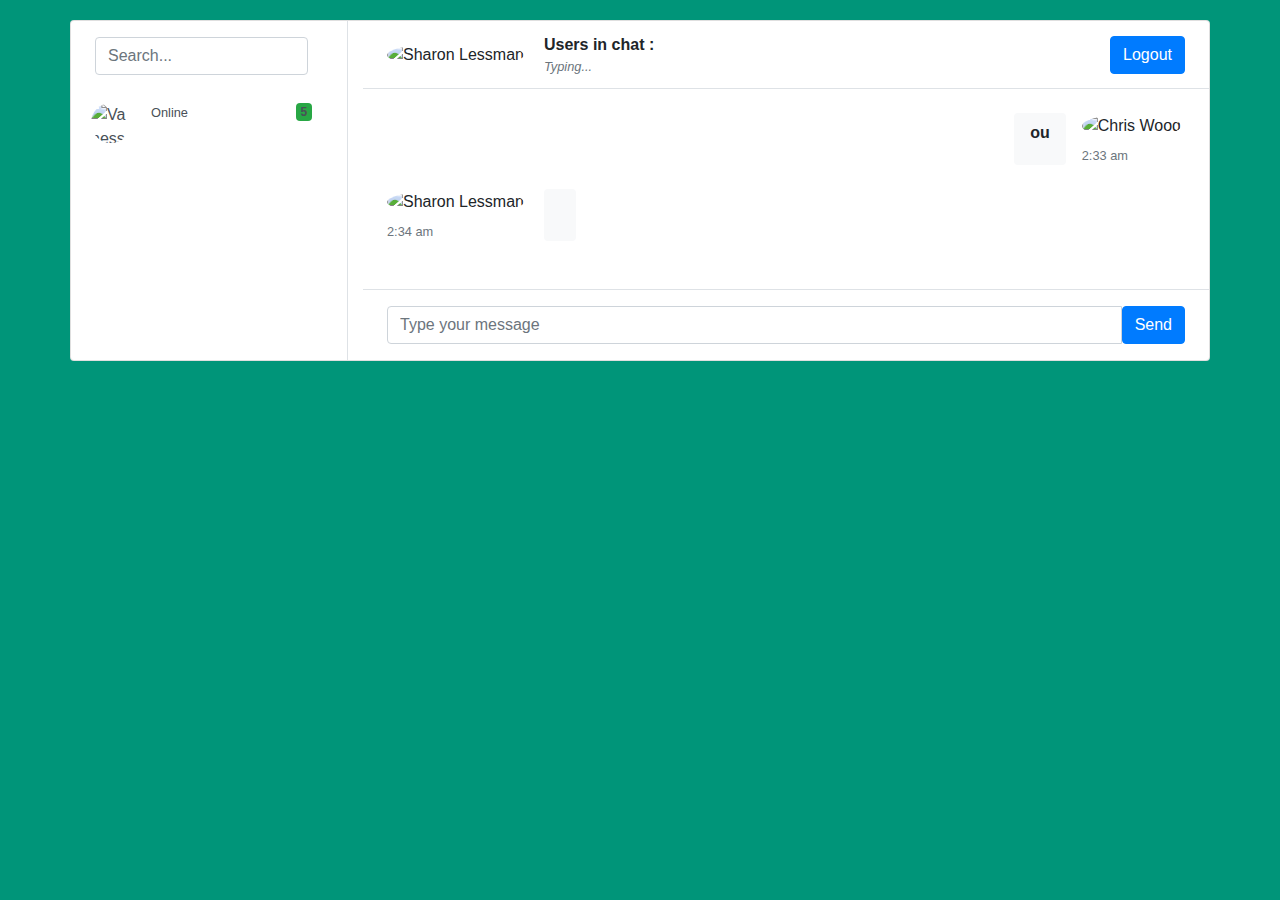
==== src/main/resources/templates/chat.html @ 9cc6f58c "x" ====
<!DOCTYPE html>
<html lang="en" xmlns="http://www.w3.org/1999/xhtml" xmlns:th="https://www.thymeleaf.org"
      xmlns:sec="https://www.thymeleaf.org/thymeleaf-extras-springsecurity6">
<head>
    <meta charset="utf-8">
    <script src="https://code.jquery.com/jquery-1.10.2.min.js"></script>
    <link href="https://cdn.jsdelivr.net/npm/bootstrap@4.5.0/dist/css/bootstrap.min.css" rel="stylesheet">
    <script src="https://cdn.jsdelivr.net/npm/bootstrap@4.5.0/dist/js/bootstrap.bundle.min.js"></script>
    <title>SpringChat</title>
    <meta name="viewport" content="width=device-width, initial-scale=1">
    <link rel="stylesheet" th:href="@{/assets/css/styleChat.css}">
</head>
<body>
<main class="content">
    <div class="container p-0">
        <div class="card">
            <div class="row g-0">
                <div class="col-12 col-lg-5 col-xl-3 border-right">
                    <div class="px-4 d-none d-md-block">
                        <div class="d-flex align-items-center">
                            <div class="flex-grow-1">
                                <input type="text" class="form-control my-3" placeholder="Search...">
                            </div>
                        </div>
                    </div>
                    <!--                    CHATS-->
                    <tr th:each="chat : ${chats}">
                        <a th:href="@{/message(chatId = ${chat.id})}"
                           class="list-group-item list-group-item-action border-0">
                            <div class="badge bg-success float-right">5</div>
                            <div class="d-flex align-items-start">
                                <img src="https://bootdey.com/img/Content/avatar/avatar5.png"
                                     class="rounded-circle mr-1" alt="Vanessa Tucker" width="40" height="40">
                                <div class="flex-grow-1 ml-3" th:text="${chat.name}">
                                    <span th:text="${chat.creator.nickName}"></span>
                                    <div class="small"><span class="fas fa-circle chat-online"></span> Online</div>
                                </div>
                            </div>
                        </a>
                    </tr>

                    <hr class="d-block d-lg-none mt-1 mb-0">
                </div>
                <div class="col-12 col-lg-7 col-xl-9">
                    <div class="py-2 px-4 border-bottom d-none d-lg-block">
                        <div class="d-flex align-items-center py-1">
                            <div class="position-relative">
                                <img src="https://bootdey.com/img/Content/avatar/avatar3.png"
                                     class="rounded-circle mr-1" alt="Sharon Lessman" width="40" height="40">
                            </div>
                            <div class="flex-grow-1 pl-3">
                                <strong>Users in chat :</strong>
                                <td th:each="resipient : ${recipients}">
                                    <strong th:text="${resipient.nickName}"></strong>
                                </td>
                                <div class="text-muted small"><em>Typing...</em></div>
                            </div>
                            <div>
                                <form action="/logout" method="post">
                                    <button type="submit" class="btn btn-primary">Logout</button>
                                </form>
                            </div>
                        </div>
                    </div>

                    <!--                    MESSAGES-->

                    <div class="position-relative" th:if="${messages != null}">
                        <tr th:each="message : ${messages}">
                            <div class="chat-messages p-4">
                                <div class="chat-message-right pb-4"
                                     th:if="${message.creator.id == user.orElseThrow().id}">
                                    <div>
                                        <img src="https://bootdey.com/img/Content/avatar/avatar1.png"
                                             class="rounded-circle mr-1" alt="Chris Wood" width="40" height="40">
                                        <div class="text-muted small text-nowrap mt-2">2:33 am</div>
                                    </div>
                                    <div class="flex-shrink-1 bg-light rounded py-2 px-3 mr-3">
                                        <div class="font-weight-bold mb-1" th:text="${user.orElseThrow().nickName}">ou
                                        </div>
                                    </div>
                                </div>
                                <div class="chat-message-left pb-4"
                                     th:unless="${message.creator.id != user.orElseThrow().id}">
                                    <div>
                                        <img src="https://bootdey.com/img/Content/avatar/avatar3.png"
                                             class="rounded-circle mr-1" alt="Sharon Lessman" width="40" height="40">
                                        <div class="text-muted small text-nowrap mt-2">2:34 am</div>
                                    </div>
                                    <div class="flex-shrink-1 bg-light rounded py-2 px-3 ml-3">
                                        <td th:each="recipient :${recipients}">
                                            <div class="font-weight-bold mb-1" th:text="${recipient.nickName}"></div>
                                        </td>
                                        <span th:text="${message.text}"></span>
                                    </div>
                                </div>
                            </div>
                        </tr>
                    </div>

                    <!--                    MESSAGES-->

                    <div class="flex-grow-0 py-3 px-4 border-top">
                        <div class="input-group">
                            <input type="text" class="form-control" placeholder="Type your message">
                            <button class="btn btn-primary">Send</button>
                        </div>
                    </div>
                </div>
            </div>
        </div>
    </div>
</main>
<style>
    body {
        margin-top: 20px;
        background: #009579;
    }

    .chat-online {
        color: #34ce57
    }

    .chat-offline {
        color: #e4606d
    }

    .chat-messages {
        display: flex;
        flex-direction: column;
        max-height: 800px;
        overflow-y: scroll
    }

    .chat-message-left,
    .chat-message-right {
        display: flex;
        flex-shrink: 0
    }

    .chat-message-left {
        margin-right: auto
    }

    .chat-message-right {
        flex-direction: row-reverse;
        margin-left: auto
    }

    .py-3 {
        padding-top: 1rem !important;
        padding-bottom: 1rem !important;
    }

    .px-4 {
        padding-right: 1.5rem !important;
        padding-left: 1.5rem !important;
    }

    .flex-grow-0 {
        flex-grow: 0 !important;
    }

    .border-top {
        border-top: 1px solid #dee2e6 !important;
    }
</style>
<script type="text/javascript">

</script>
</body>
</html>
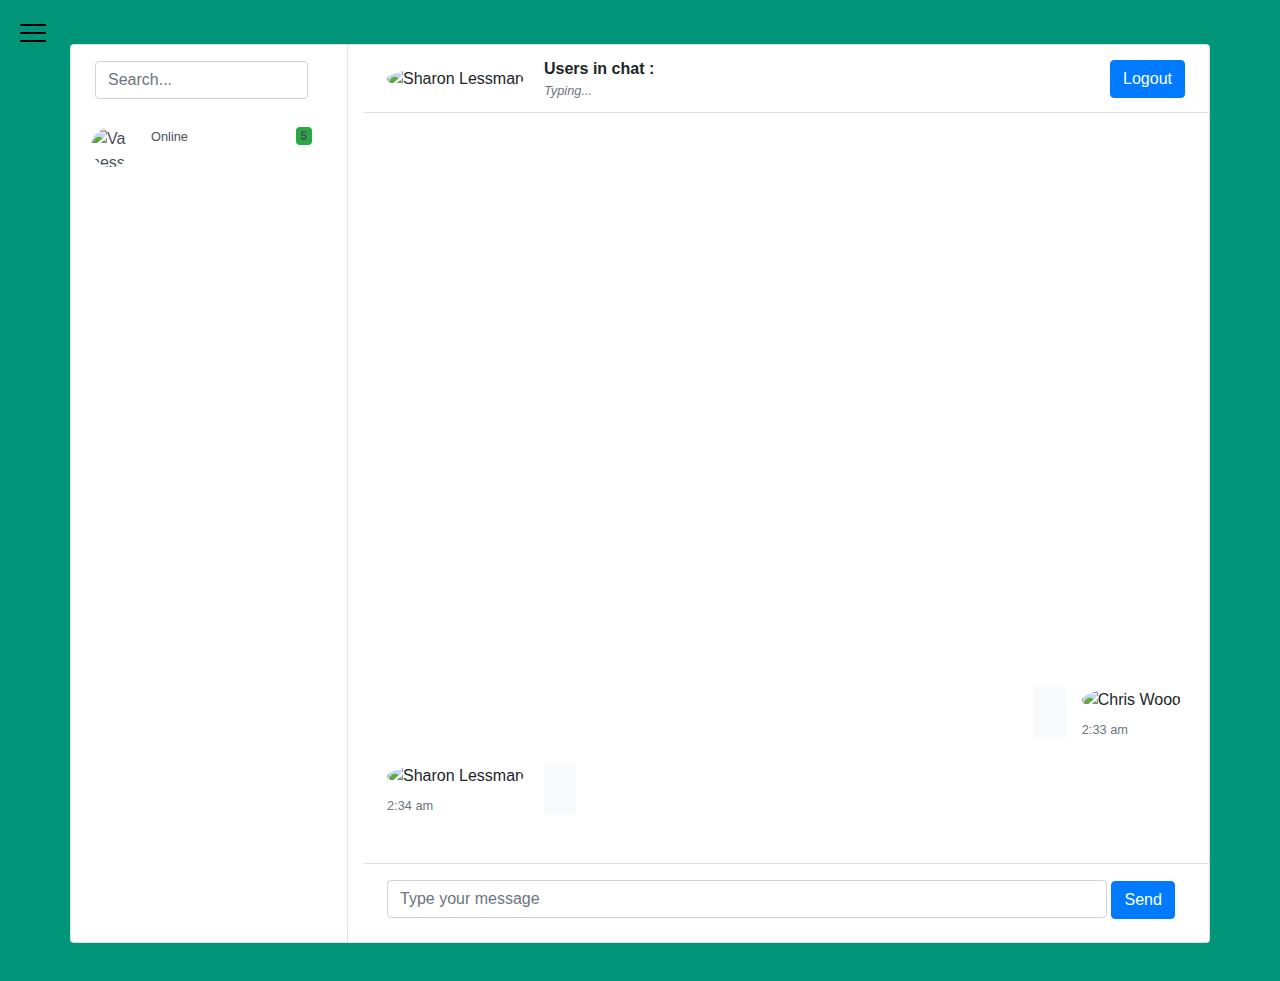
==== commit bc1da59e: "x" ====
--- a/src/main/resources/templates/chat.html
+++ b/src/main/resources/templates/chat.html
@@ -8,10 +8,21 @@
     <script src="https://cdn.jsdelivr.net/npm/bootstrap@4.5.0/dist/js/bootstrap.bundle.min.js"></script>
     <title>SpringChat</title>
     <meta name="viewport" content="width=device-width, initial-scale=1">
-    <link rel="stylesheet" th:href="@{/assets/css/styleChat.css}">
+    <link rel="stylesheet" href="/./assets/css/styleChat.css">
 </head>
 <body>
 <main class="content">
+    <div class="hamburger-menu">
+        <input id="menu__toggle" type="checkbox"/>
+        <label class="menu__btn" for="menu__toggle">
+            <span></span>
+        </label>
+        <ul class="menu__box">
+            <li><a class="menu__item" href="#drop-window">Create new chat</a></li>
+            <li><a class="menu__item" href="#AddNewUser">Add User To Chat</a></li>
+        </ul>
+    </div>
+
     <div class="container p-0">
         <div class="card">
             <div class="row g-0">
@@ -23,7 +34,9 @@
                             </div>
                         </div>
                     </div>
+
                     <!--                    CHATS-->
+
                     <tr th:each="chat : ${chats}">
                         <a th:href="@{/message(chatId = ${chat.id})}"
                            class="list-group-item list-group-item-action border-0">
@@ -39,6 +52,8 @@
                         </a>
                     </tr>
 
+                    <!--                    CHATS-->
+
                     <hr class="d-block d-lg-none mt-1 mb-0">
                 </div>
                 <div class="col-12 col-lg-7 col-xl-9">
@@ -65,9 +80,74 @@
 
                     <!--                    MESSAGES-->
 
-                    <div class="position-relative" th:if="${messages != null}">
-                        <tr th:each="message : ${messages}">
-                            <div class="chat-messages p-4">
+                    <div class="position-relative message-content">
+                        <div class="chat-messages p-4 messages-place">
+                            <!-- Drop Window Creation Of Chat P2P-->
+                            <div id="chatFromSearch">
+                                <div id="windowFromSearch">
+                                    <form th:action="@{/chat(chat = ${param.chatId})}" class="pop-up-window"
+                                          method="post">
+                                        <label for="chatName">
+                                            Chat name: <input id="createChatFromSearch" type="text"
+                                                              name="createChatFromSearch">
+                                        </label>
+                                        <input type="hidden" name="userIdCreateSearch"
+                                               th:value="${param.chat}">
+                                        <br>
+                                        <button type="submit" class="btn btn-primary">Create new chat</button>
+                                        <a href="#" class="btn btn-primary">Close</a>
+                                    </form>
+                                </div>
+                            </div>
+
+                            <!-- Drop Window Creation Of Chat P2P-->
+
+                            <div id="AddNewUser">
+                                <div id="Adduser">
+                                    <form th:action="@{/chat}" class="pop-up-window"
+                                          method="post">
+                                        <label for="chatName">
+                                            User name: <input id="UserName" type="text" name="UserName">
+                                        </label>
+                                        <input type="hidden" name="chatIdForAddUser" th:value="${param.chatId}" >
+                                        <button type="submit" class="btn btn-primary">Add User</button>
+                                        <a href="#" class="btn btn-primary">Close</a>
+                                    </form>
+                                </div>
+                            </div>
+
+<!--                             Drop window            -->
+
+                            <div id="drop-window">
+                                <div id="window">
+                                    <form th:action="@{/chat}" class="pop-up-window"
+                                          method="post">
+                                        <label for="chatName">
+                                            Chat name: <input id="chatName" type="text" name="chatName">
+                                        </label>
+                                        <br>
+                                        <label for="recipientName">
+                                            Recipient: <input id="recipientName" type="text" name="recipientName">
+                                        </label>
+                                        <br>
+                                        <label for="type">Choose chat type:
+                                            <select name="type" id="type">
+                                                <option value="p2p">P2P</option>
+                                                <option value="group">Group</option>
+                                            </select>
+                                        </label>
+                                        <button type="submit" class="btn btn-primary">Create new chat</button>
+                                    </form>
+                                    <br>
+                                    <a href="#" class="btn btn-primary">Close</a>
+                                </div>
+                            </div>
+
+<!--                            Drop Window Creation Of Chat P2P-->
+
+<!--                            MESSAGES                        -->
+
+                            <div th:each="message : ${messages}">
                                 <div class="chat-message-right pb-4"
                                      th:if="${message.creator.id == user.orElseThrow().id}">
                                     <div>
@@ -76,34 +156,38 @@
                                         <div class="text-muted small text-nowrap mt-2">2:33 am</div>
                                     </div>
                                     <div class="flex-shrink-1 bg-light rounded py-2 px-3 mr-3">
-                                        <div class="font-weight-bold mb-1" th:text="${user.orElseThrow().nickName}">ou
-                                        </div>
+                                        <div class="font-weight-bold mb-1"
+                                             th:text="${user.orElseThrow().nickName}"></div>
+                                        <span th:text="${message.text}"></span>
                                     </div>
                                 </div>
                                 <div class="chat-message-left pb-4"
-                                     th:unless="${message.creator.id != user.orElseThrow().id}">
+                                     th:if="${message.creator.id != user.orElseThrow().id}">
                                     <div>
                                         <img src="https://bootdey.com/img/Content/avatar/avatar3.png"
                                              class="rounded-circle mr-1" alt="Sharon Lessman" width="40" height="40">
                                         <div class="text-muted small text-nowrap mt-2">2:34 am</div>
                                     </div>
                                     <div class="flex-shrink-1 bg-light rounded py-2 px-3 ml-3">
-                                        <td th:each="recipient :${recipients}">
-                                            <div class="font-weight-bold mb-1" th:text="${recipient.nickName}"></div>
-                                        </td>
+                                        <div class="font-weight-bold mb-1" th:text="${message.creator.nickName}"></div>
                                         <span th:text="${message.text}"></span>
                                     </div>
                                 </div>
                             </div>
-                        </tr>
+                        </div>
                     </div>
 
                     <!--                    MESSAGES-->
 
                     <div class="flex-grow-0 py-3 px-4 border-top">
                         <div class="input-group">
-                            <input type="text" class="form-control" placeholder="Type your message">
-                            <button class="btn btn-primary">Send</button>
+                            <form th:action="@{/message(chatId = ${param.chatId})}" method="post">
+                                <label class="input-label">
+                                    <input name="textMessage" type="text" class="form-control"
+                                           placeholder="Type your message">
+                                </label>
+                                <button class="btn btn-primary">Send</button>
+                            </form>
                         </div>
                     </div>
                 </div>
@@ -112,15 +196,23 @@
     </div>
 </main>
 <style>
-    body {
-        margin-top: 20px;
+    body{
+        margin-top:20px;
         background: #009579;
+    }
+    main {
+        height: 961px;
+        background: #009579;
+        overflow: hidden;
     }
 
     .chat-online {
         color: #34ce57
     }
-
+    .messages-place {
+        min-height: 750px;
+        max-height: 750px;
+    }
     .chat-offline {
         color: #e4606d
     }
@@ -128,8 +220,12 @@
     .chat-messages {
         display: flex;
         flex-direction: column;
-        max-height: 800px;
-        overflow-y: scroll
+        overflow-y: scroll;
+        justify-content: flex-end;
+        position: relative;
+    }
+    .input-label {
+        width: 720px;
     }
 
     .chat-message-left,
@@ -146,23 +242,254 @@
         flex-direction: row-reverse;
         margin-left: auto
     }
-
     .py-3 {
-        padding-top: 1rem !important;
-        padding-bottom: 1rem !important;
-    }
-
+        padding-top: 1rem!important;
+        padding-bottom: 1rem!important;
+    }
     .px-4 {
-        padding-right: 1.5rem !important;
-        padding-left: 1.5rem !important;
-    }
-
+        padding-right: 1.5rem!important;
+        padding-left: 1.5rem!important;
+    }
     .flex-grow-0 {
-        flex-grow: 0 !important;
-    }
-
+        flex-grow: 0!important;
+    }
     .border-top {
-        border-top: 1px solid #dee2e6 !important;
+        border-top: 1px solid #dee2e6!important;
+    }
+
+    #menu__toggle {
+        opacity: 0;
+    }
+
+    .mb-3 {
+        color: white;
+    }
+
+    .menu__btn {
+        display: flex;
+        align-items: center;
+        position: fixed;
+        top: 20px;
+        left: 20px;
+        width: 26px;
+        height: 26px;
+        cursor: pointer;
+        z-index: 1;
+    }
+
+    .menu__btn > span,
+    .menu__btn > span::before,
+    .menu__btn > span::after {
+        display: block;
+        position: absolute;
+        width: 100%;
+        height: 2px;
+        background-color: black;
+    }
+
+    .menu__btn > span::before {
+        content: '';
+        top: -8px;
+    }
+
+    .menu__btn > span::after {
+        content: '';
+        top: 8px;
+    }
+
+    .menu__box {
+        display: block;
+        position: fixed;
+        visibility: hidden;
+        top: 0;
+        left: -100%;
+        width: 300px;
+        height: 100%;
+        margin: 0;
+        padding: 80px 0;
+        list-style: none;
+        text-align: center;
+        background-color: #34ce57;
+        box-shadow: 1px 0px 6px rgba(0, 0, 0, .2);
+    }
+
+    .menu__item {
+        display: block;
+        padding: 12px 24px;
+        color: white;
+        font-family: 'Roboto', sans-serif;
+        font-size: 20px;
+        font-weight: 600;
+        text-decoration: none;
+    }
+
+    .menu__item:hover {
+        background-color: #CFD8DC;
+    }
+
+    #menu__toggle:checked ~ .menu__btn > span {
+        transform: rotate(45deg);
+    }
+
+    #menu__toggle:checked ~ .menu__btn > span::before {
+        top: 0;
+        transform: rotate(0);
+    }
+
+    #menu__toggle:checked ~ .menu__btn > span::after {
+        top: 0;
+        transform: rotate(90deg);
+    }
+
+    #menu__toggle:checked ~ .menu__box {
+        visibility: visible;
+        left: 0;
+    }
+
+    #drop-window {
+        background: rgba(102, 102, 102, 0.5);
+        width: 100%;
+        height: 100%;
+        position: absolute;
+        top: 0;
+        left: 0;
+        display: none;
+    }
+
+    #window {
+        width: 400px;
+        height: 230px;
+        text-align: center;
+        padding: 15px;
+        border: 3px solid #34ce57;
+        border-radius: 10px;
+        color: #34ce57;
+        position: absolute;
+        top: 0;
+        right: 0;
+        bottom: 0;
+        left: 0;
+        margin: auto;
+        background: #fff;
+    }
+
+    #drop-window:target {
+        display: block;
+    }
+
+    .close {
+        display: inline-block;
+        border: 1px solid #34ce57;
+        color: #34ce57;
+        padding: 0 12px;
+        margin: 10px;
+        text-decoration: none;
+        background: #f2f2f2;
+        font-size: 14pt;
+        cursor: pointer;
+    }
+
+    .close:hover {
+        background: #e6e6ff;
+    }
+
+    .pop-up-window {
+        width: 400px;
+        height: 230px;
+    }
+
+    .dropdown {
+        position: relative;
+        display: inline-block;
+    }
+
+    .dropdown-content {
+        display: none;
+        position: absolute;
+        background-color: #f1f1f1;
+        min-width: 213px;
+        box-shadow: 0px 8px 16px 0px rgba(0, 0, 0, 0.2);
+        z-index: 1;
+    }
+
+    .dropdown-content a {
+        color: black;
+        padding: 12px 16px;
+        text-decoration: none;
+        display: block;
+    }
+
+    .dropdown-content a:hover {
+        background-color: #ddd;
+    }
+
+    .dropdown:hover .dropdown-content {
+        display: block;
+    }
+
+    .dropdown:hover .dropbtn {
+        background-color: #3e8e41;
+    }
+
+    #chatFromSearch {
+        background: rgba(102, 102, 102, 0.5);
+        width: 100%;
+        height: 100%;
+        position: absolute;
+        top: 0;
+        left: 0;
+        display: none;
+    }
+
+    #windowFromSearch {
+        width: 400px;
+        height: 230px;
+        text-align: center;
+        padding: 15px;
+        border: 3px solid #34ce57;
+        border-radius: 10px;
+        color: #34ce57;
+        position: absolute;
+        top: 0;
+        right: 0;
+        bottom: 0;
+        left: 0;
+        margin: auto;
+        background: #fff;
+    }
+
+    #chatFromSearch:target {
+        display: block;
+    }
+    #AddNewUser {
+        background: rgba(102, 102, 102, 0.5);
+        width: 100%;
+        height: 100%;
+        position: absolute;
+        top: 0;
+        left: 0;
+        display: none;
+    }
+
+    #Adduser {
+        width: 400px;
+        height: 230px;
+        text-align: center;
+        padding: 15px;
+        border: 3px solid #34ce57;
+        border-radius: 10px;
+        color: #34ce57;
+        position: absolute;
+        top: 0;
+        right: 0;
+        bottom: 0;
+        left: 0;
+        margin: auto;
+        background: #fff;
+    }
+
+    #AddNewUser:target {
+        display: block;
     }
 </style>
 <script type="text/javascript">
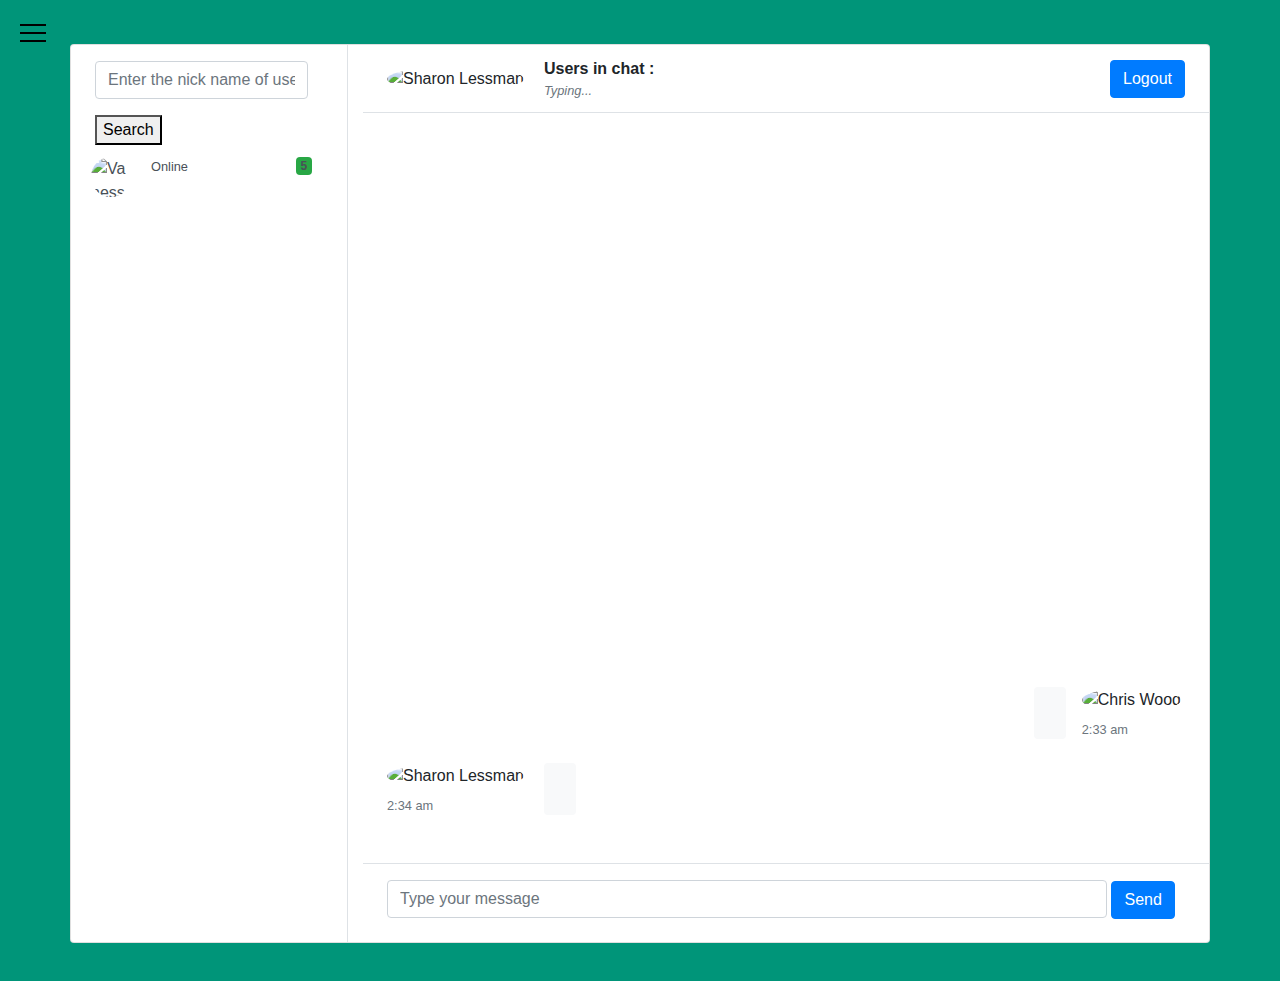
==== commit d836cb10: "x" ====
--- a/src/main/resources/templates/chat.html
+++ b/src/main/resources/templates/chat.html
@@ -30,7 +30,11 @@
                     <div class="px-4 d-none d-md-block">
                         <div class="d-flex align-items-center">
                             <div class="flex-grow-1">
-                                <input type="text" class="form-control my-3" placeholder="Search...">
+                                <form th:action="@{'/chat' + '#chatFromSearch'}" method="get">
+                                <input name="nickNameFromSearch" type="text" class="form-control my-3" placeholder="Enter the nick name of user">
+                                    <button type="submit">
+                                        Search</button>
+                                </form>
                             </div>
                         </div>
                     </div>
@@ -84,19 +88,25 @@
                         <div class="chat-messages p-4 messages-place">
                             <!-- Drop Window Creation Of Chat P2P-->
                             <div id="chatFromSearch">
-                                <div id="windowFromSearch">
-                                    <form th:action="@{/chat(chat = ${param.chatId})}" class="pop-up-window"
-                                          method="post">
+                                <div id="windowFromSearch" th:each="nickNameFromSearch : ${searchByNickName}">
+                                        <div class="d-flex align-items-start" >
+                                            <img src="https://bootdey.com/img/Content/avatar/avatar5.png"
+                                                 class="rounded-circle mr-1" alt="Vanessa Tucker" width="40" height="40">
+                                            <div class="flex-grow-1 ml-3">
+                                                <span th:text="${nickNameFromSearch.orElseThrow().nickName}"></span>
+                                            </div>
+                                        </div>
+                                        <form th:action="@{/chat/v3(userIdCreateSearch = ${nickNameFromSearch.orElseThrow().id})}" method="post">
                                         <label for="chatName">
                                             Chat name: <input id="createChatFromSearch" type="text"
-                                                              name="createChatFromSearch">
+                                                              name="chatName">
                                         </label>
                                         <input type="hidden" name="userIdCreateSearch"
-                                               th:value="${param.chat}">
+                                               th:value="${param.userIdCreateSearch}">
                                         <br>
                                         <button type="submit" class="btn btn-primary">Create new chat</button>
                                         <a href="#" class="btn btn-primary">Close</a>
-                                    </form>
+                                        </form>
                                 </div>
                             </div>
 
@@ -104,7 +114,7 @@
 
                             <div id="AddNewUser">
                                 <div id="Adduser">
-                                    <form th:action="@{/chat}" class="pop-up-window"
+                                    <form th:action="@{/chat/v2}" class="pop-up-window"
                                           method="post">
                                         <label for="chatName">
                                             User name: <input id="UserName" type="text" name="UserName">
@@ -120,7 +130,7 @@
 
                             <div id="drop-window">
                                 <div id="window">
-                                    <form th:action="@{/chat}" class="pop-up-window"
+                                    <form th:action="@{/chat/v1}" class="pop-up-window"
                                           method="post">
                                         <label for="chatName">
                                             Chat name: <input id="chatName" type="text" name="chatName">
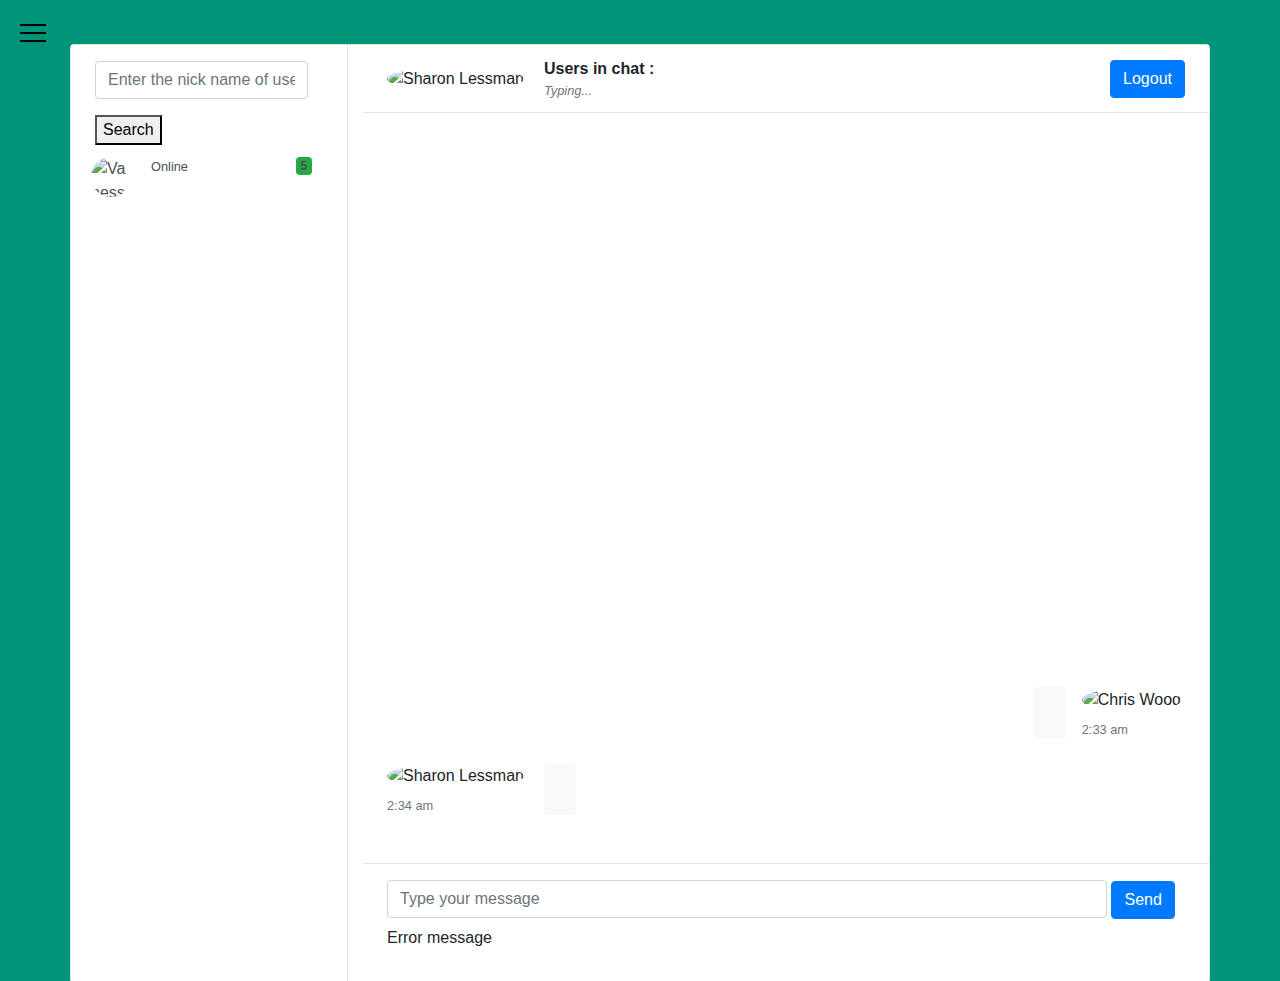
==== commit bdc5a3a2: "x" ====
--- a/src/main/resources/templates/chat.html
+++ b/src/main/resources/templates/chat.html
@@ -140,12 +140,6 @@
                                             Recipient: <input id="recipientName" type="text" name="recipientName">
                                         </label>
                                         <br>
-                                        <label for="type">Choose chat type:
-                                            <select name="type" id="type">
-                                                <option value="p2p">P2P</option>
-                                                <option value="group">Group</option>
-                                            </select>
-                                        </label>
                                         <button type="submit" class="btn btn-primary">Create new chat</button>
                                     </form>
                                     <br>
@@ -198,6 +192,9 @@
                                 </label>
                                 <button class="btn btn-primary">Send</button>
                             </form>
+                            <div th:if="${errors}">
+                                <p th:each="error :${errors}" th:text="${error.defaultMessage}">Error message</p>
+                            </div>
                         </div>
                     </div>
                 </div>
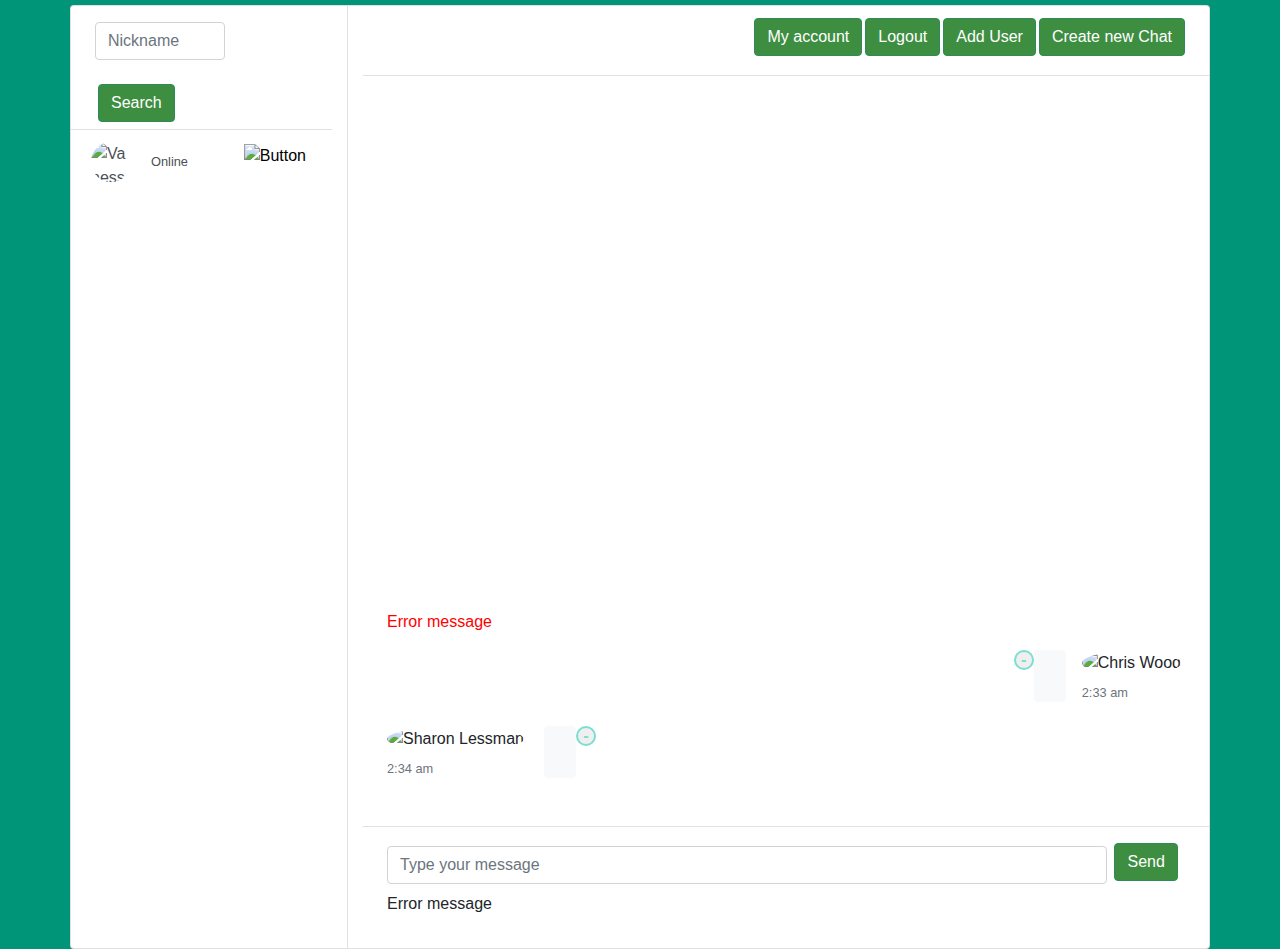
==== commit f4d447e3: "x" ====
--- a/src/main/resources/templates/chat.html
+++ b/src/main/resources/templates/chat.html
@@ -1,6 +1,5 @@
 <!DOCTYPE html>
-<html lang="en" xmlns="http://www.w3.org/1999/xhtml" xmlns:th="https://www.thymeleaf.org"
-      xmlns:sec="https://www.thymeleaf.org/thymeleaf-extras-springsecurity6">
+<html lang="en" xmlns="http://www.w3.org/1999/xhtml" xmlns:th="https://www.thymeleaf.org">
 <head>
     <meta charset="utf-8">
     <script src="https://code.jquery.com/jquery-1.10.2.min.js"></script>
@@ -12,101 +11,123 @@
 </head>
 <body>
 <main class="content">
-    <div class="hamburger-menu">
-        <input id="menu__toggle" type="checkbox"/>
-        <label class="menu__btn" for="menu__toggle">
-            <span></span>
-        </label>
-        <ul class="menu__box">
-            <li><a class="menu__item" href="#drop-window">Create new chat</a></li>
-            <li><a class="menu__item" href="#AddNewUser">Add User To Chat</a></li>
-        </ul>
-    </div>
-
-    <div class="container p-0">
+    <div class="container p-0" id="mainPag">
         <div class="card">
             <div class="row g-0">
                 <div class="col-12 col-lg-5 col-xl-3 border-right">
-                    <div class="px-4 d-none d-md-block">
+                    <div class="px-4 px-4 border-bottom d-none d-md-block">
                         <div class="d-flex align-items-center">
                             <div class="flex-grow-1">
-                                <form th:action="@{'/chat' + '#chatFromSearch'}" method="get">
-                                <input name="nickNameFromSearch" type="text" class="form-control my-3" placeholder="Enter the nick name of user">
-                                    <button type="submit">
-                                        Search</button>
+                                <form th:action="@{'/chat/v4' + '#chatFromSearch'}" method="post">
+                                    <label class="input-label2">
+                                        <input name="nickname" type="text" required="required"
+                                               class="form-control my-3" placeholder="Nickname">
+                                    </label>
+                                    <button class="btn btn-primary" type="submit">Search</button>
                                 </form>
                             </div>
                         </div>
                     </div>
 
                     <!--                    CHATS-->
-
-                    <tr th:each="chat : ${chats}">
-                        <a th:href="@{/message(chatId = ${chat.id})}"
-                           class="list-group-item list-group-item-action border-0">
-                            <div class="badge bg-success float-right">5</div>
-                            <div class="d-flex align-items-start">
-                                <img src="https://bootdey.com/img/Content/avatar/avatar5.png"
-                                     class="rounded-circle mr-1" alt="Vanessa Tucker" width="40" height="40">
-                                <div class="flex-grow-1 ml-3" th:text="${chat.name}">
-                                    <span th:text="${chat.creator.nickName}"></span>
-                                    <div class="small"><span class="fas fa-circle chat-online"></span> Online</div>
-                                </div>
-                            </div>
-                        </a>
-                    </tr>
+                    <div class="chat-messages2">
+                        <div th:each="chat : ${chats}" class="">
+                            <a th:href="@{/message(chatId = ${chat.id}) }"
+                               class="list-group-item list-group-item-action border-0">
+                                <div class="d-flex align-items-start">
+                                    <img src="https://encrypted-tbn0.gstatic.com/images?q=tbn:ANd9GcSByqDp5N_AYCT_DIFPTONelbRMNZC2jZerMsG4XRdAsCu9CAGmTlv1_AIpXkOa6iFaAiQ&usqp=CAU"
+                                         class="rounded-circle mr-1" alt="Vanessa Tucker" width="40" height="40">
+                                    <div class="flex-grow-1 ml-3" th:text="${chat.name}">
+                                        <span th:text="${chat.creator.getNickname()}"></span>
+                                        <div class="small"><span class="fas fa-circle chat-online"></span> Online</div>
+                                    </div>
+                                    <div>
+                                        <form th:action="@{/chat/v5(chatId = ${chat.id})}" method="post">
+                                            <button type="submit" class="btn-primary2"><img
+                                                    src="https://cdn-icons-png.flaticon.com/512/2782/2782988.png"
+                                                    width="20" height="20" alt="Button"></button>
+                                        </form>
+                                    </div>
+                                </div>
+                            </a>
+                        </div>
+                    </div>
 
                     <!--                    CHATS-->
+
+                <!--                        NAVIGATION-->
 
                     <hr class="d-block d-lg-none mt-1 mb-0">
                 </div>
                 <div class="col-12 col-lg-7 col-xl-9">
                     <div class="py-2 px-4 border-bottom d-none d-lg-block">
                         <div class="d-flex align-items-center py-1">
-                            <div class="position-relative">
-                                <img src="https://bootdey.com/img/Content/avatar/avatar3.png"
-                                     class="rounded-circle mr-1" alt="Sharon Lessman" width="40" height="40">
-                            </div>
                             <div class="flex-grow-1 pl-3">
-                                <strong>Users in chat :</strong>
-                                <td th:each="resipient : ${recipients}">
-                                    <strong th:text="${resipient.nickName}"></strong>
-                                </td>
-                                <div class="text-muted small"><em>Typing...</em></div>
+                                <div th:if="${user.orElseThrow().id !=  resipient.id}"
+                                     th:each="resipient : ${recipients}" class="flex-grow-1 pl-3">
+                                    <var th:text="${resipient.nickname}"></var>
+                                    <form th:action="@{/chat/v6 (recipientId = ${resipient.id}, chatId = ${param.chatId})}"
+                                          method="post" class="flex-grow-2 pl-3">
+                                        <button type="submit" class="btn-primary2"><img
+                                                src="https://cdn-icons-png.flaticon.com/512/594/594598.png" height="10"
+                                                width="10"></button>
+                                    </form>
+                                </div>
+                            </div>
+                            <div>
+                                <a th:href="@{/user}">
+                                    <button class="btn btn-primary" type="submit">My account</button>
+                                </a>
                             </div>
                             <div>
                                 <form action="/logout" method="post">
                                     <button type="submit" class="btn btn-primary">Logout</button>
                                 </form>
                             </div>
+                            <div th:if="${messages} != null">
+                                <a href="#AddNewUser">
+                                    <button class="btn btn-primary" type="submit">Add User</button>
+                                </a>
+                            </div>
+                            <div>
+                                <a href="#drop-window">
+                                    <button class="btn btn-primary" type="submit">Create new Chat</button>
+                                </a>
+                            </div>
                         </div>
                     </div>
 
+                    <!--                        NAVIGATION-->
+
                     <!--                    MESSAGES-->
 
                     <div class="position-relative message-content">
                         <div class="chat-messages p-4 messages-place">
+                            <div th:if="${errorsParam}">
+                                <p style="color: red" th:each="error :${errorsParam}" th:text="${error}"> Error
+                                    message</p>
+                            </div>
+
                             <!-- Drop Window Creation Of Chat P2P-->
-                            <div id="chatFromSearch">
-                                <div id="windowFromSearch" th:each="nickNameFromSearch : ${searchByNickName}">
-                                        <div class="d-flex align-items-start" >
-                                            <img src="https://bootdey.com/img/Content/avatar/avatar5.png"
-                                                 class="rounded-circle mr-1" alt="Vanessa Tucker" width="40" height="40">
-                                            <div class="flex-grow-1 ml-3">
-                                                <span th:text="${nickNameFromSearch.orElseThrow().nickName}"></span>
-                                            </div>
-                                        </div>
-                                        <form th:action="@{/chat/v3(userIdCreateSearch = ${nickNameFromSearch.orElseThrow().id})}" method="post">
+
+                            <div id="drop-window">
+                                <div id="window">
+                                    <form th:action="@{/chat/v1}" class="pop-up-window"
+                                          method="post">
                                         <label for="chatName">
-                                            Chat name: <input id="createChatFromSearch" type="text"
+                                            Chat name: <input id="chatName" type="text" required="required"
                                                               name="chatName">
                                         </label>
-                                        <input type="hidden" name="userIdCreateSearch"
-                                               th:value="${param.userIdCreateSearch}">
                                         <br>
-                                        <button type="submit" class="btn btn-primary">Create new chat</button>
-                                        <a href="#" class="btn btn-primary">Close</a>
-                                        </form>
+                                        <label for="recipientName">
+                                            Recipient: <input id="recipientName" type="text" required="required"
+                                                              name="recipientName">
+                                        </label>
+                                        <br>
+                                        <button type="submit" class="btn btn-primary">Create chat</button>
+                                    </form>
+                                    <br>
+                                    <a href="#" class="btn btn-primary">Close</a>
                                 </div>
                             </div>
 
@@ -117,39 +138,46 @@
                                     <form th:action="@{/chat/v2}" class="pop-up-window"
                                           method="post">
                                         <label for="chatName">
-                                            User name: <input id="UserName" type="text" name="UserName">
+                                            User name: <input id="username" required="required" type="text"
+                                                              name="username">
                                         </label>
-                                        <input type="hidden" name="chatIdForAddUser" th:value="${param.chatId}" >
+                                        <input type="hidden" name="chatId" required="required"
+                                               th:value="${param.chatId}">
                                         <button type="submit" class="btn btn-primary">Add User</button>
                                         <a href="#" class="btn btn-primary">Close</a>
                                     </form>
                                 </div>
                             </div>
 
-<!--                             Drop window            -->
-
-                            <div id="drop-window">
-                                <div id="window">
-                                    <form th:action="@{/chat/v1}" class="pop-up-window"
+                            <!--                             Drop window            -->
+
+                            <div id="chatFromSearch">
+                                <div id="windowFromSearch" th:if="${searchByNickName}">
+                                    <div class="d-flex align-items-start">
+                                        <img src="https://bootdey.com/img/Content/avatar/avatar5.png"
+                                             class="rounded-circle mr-1" alt="Vanessa Tucker" width="40" height="40">
+                                        <div class="flex-grow-1 ml-3">
+                                            <span th:text="${searchByNickName.orElseThrow().nickname}"></span>
+                                        </div>
+                                    </div>
+                                    <form th:action="@{/chat/v3(userIdCreateSearch = ${searchByNickName.orElseThrow().id})}"
                                           method="post">
                                         <label for="chatName">
-                                            Chat name: <input id="chatName" type="text" name="chatName">
+                                            Chat name: <input id="createChatFromSearch" type="text"
+                                                              name="chatName">
                                         </label>
-                                        <br>
-                                        <label for="recipientName">
-                                            Recipient: <input id="recipientName" type="text" name="recipientName">
-                                        </label>
+                                        <input type="hidden" name="userId"
+                                               th:value="${param.userIdCreateSearch}">
                                         <br>
                                         <button type="submit" class="btn btn-primary">Create new chat</button>
-                                    </form>
-                                    <br>
-                                    <a href="#" class="btn btn-primary">Close</a>
-                                </div>
-                            </div>
-
-<!--                            Drop Window Creation Of Chat P2P-->
-
-<!--                            MESSAGES                        -->
+                                        <a href="#" class="btn btn-primary">Close</a>
+                                    </form>
+                                </div>
+                            </div>
+
+                            <!--                            Drop Window Creation Of Chat P2P-->
+
+                            <!--                            MESSAGES                        -->
 
                             <div th:each="message : ${messages}">
                                 <div class="chat-message-right pb-4"
@@ -161,9 +189,13 @@
                                     </div>
                                     <div class="flex-shrink-1 bg-light rounded py-2 px-3 mr-3">
                                         <div class="font-weight-bold mb-1"
-                                             th:text="${user.orElseThrow().nickName}"></div>
+                                             th:text="${user.orElseThrow().getNickname()}"></div>
                                         <span th:text="${message.text}"></span>
                                     </div>
+                                    <form th:action="@{/message/v1 (messageId = ${message.id} , chatId = ${message.chat.id})}"
+                                          method="post">
+                                        <button class="minus">-</button>
+                                    </form>
                                 </div>
                                 <div class="chat-message-left pb-4"
                                      th:if="${message.creator.id != user.orElseThrow().id}">
@@ -173,9 +205,13 @@
                                         <div class="text-muted small text-nowrap mt-2">2:34 am</div>
                                     </div>
                                     <div class="flex-shrink-1 bg-light rounded py-2 px-3 ml-3">
-                                        <div class="font-weight-bold mb-1" th:text="${message.creator.nickName}"></div>
+                                        <div class="font-weight-bold mb-1" th:text="${message.creator.nickname}"></div>
                                         <span th:text="${message.text}"></span>
                                     </div>
+                                    <form th:action="@{/message/v1 (messageId = ${message.id} , chatId = ${message.chat.id})}"
+                                          method="post">
+                                        <button type="submit" class="minus">-</button>
+                                    </form>
                                 </div>
                             </div>
                         </div>
@@ -183,11 +219,11 @@
 
                     <!--                    MESSAGES-->
 
-                    <div class="flex-grow-0 py-3 px-4 border-top">
+                    <div class="flex-grow-0 py-3 px-4 border-top" th:if="${param.chatId != null}">
                         <div class="input-group">
                             <form th:action="@{/message(chatId = ${param.chatId})}" method="post">
                                 <label class="input-label">
-                                    <input name="textMessage" type="text" class="form-control"
+                                    <input name="textMessage" type="text" required="required" class="form-control"
                                            placeholder="Type your message">
                                 </label>
                                 <button class="btn btn-primary">Send</button>
@@ -204,24 +240,50 @@
 </main>
 <style>
     body{
-        margin-top:20px;
+        margin-top: 5px;
         background: #009579;
     }
     main {
-        height: 961px;
+        height: 100%;
         background: #009579;
         overflow: hidden;
     }
 
+    .btn-primary{
+
+        margin-bottom: 7px;
+        margin-left: 3px;
+        border-color: seagreen;
+        background: #3e8e41;
+
+    }
+    .btn-primary2{
+
+        border: 0;
+        background: white;
+
+    }
+    .minus{
+        width: 20px;
+        height: 20px;
+    //background: #7BDED1;
+        border: 2px solid #7BDED1;
+        background: rgba(#fff, .9);
+        border-radius: 50%;
+        display: flex;
+        justify-content: center;
+        align-items: center;
+        color: #7BDED1;
+        font-weight: bold;
+
+
+    }
     .chat-online {
-        color: #34ce57
+        color: #3e8e41
     }
     .messages-place {
         min-height: 750px;
         max-height: 750px;
-    }
-    .chat-offline {
-        color: #e4606d
     }
 
     .chat-messages {
@@ -231,8 +293,23 @@
         justify-content: flex-end;
         position: relative;
     }
+    .chat-messages2 {
+        display: flex;
+        flex-direction: column;
+        max-height: 800px;
+        position: relative;
+        overflow: auto;
+        -ms-overflow-style: none;
+        scrollbar-width: none;
+
+
+    }
     .input-label {
         width: 720px;
+    }
+
+    .input-label2{
+        width: 130px;
     }
 
     .chat-message-left,
@@ -263,98 +340,18 @@
     .border-top {
         border-top: 1px solid #dee2e6!important;
     }
-
-    #menu__toggle {
-        opacity: 0;
-    }
-
-    .mb-3 {
-        color: white;
-    }
-
-    .menu__btn {
-        display: flex;
-        align-items: center;
-        position: fixed;
-        top: 20px;
-        left: 20px;
-        width: 26px;
-        height: 26px;
-        cursor: pointer;
-        z-index: 1;
-    }
-
-    .menu__btn > span,
-    .menu__btn > span::before,
-    .menu__btn > span::after {
-        display: block;
-        position: absolute;
-        width: 100%;
-        height: 2px;
-        background-color: black;
-    }
-
-    .menu__btn > span::before {
-        content: '';
-        top: -8px;
-    }
-
-    .menu__btn > span::after {
-        content: '';
-        top: 8px;
-    }
-
-    .menu__box {
-        display: block;
-        position: fixed;
-        visibility: hidden;
-        top: 0;
-        left: -100%;
-        width: 300px;
-        height: 100%;
-        margin: 0;
-        padding: 80px 0;
-        list-style: none;
-        text-align: center;
-        background-color: #34ce57;
-        box-shadow: 1px 0px 6px rgba(0, 0, 0, .2);
-    }
-
-    .menu__item {
-        display: block;
-        padding: 12px 24px;
-        color: white;
-        font-family: 'Roboto', sans-serif;
-        font-size: 20px;
-        font-weight: 600;
-        text-decoration: none;
-    }
-
-    .menu__item:hover {
-        background-color: #CFD8DC;
-    }
-
-    #menu__toggle:checked ~ .menu__btn > span {
-        transform: rotate(45deg);
-    }
-
-    #menu__toggle:checked ~ .menu__btn > span::before {
-        top: 0;
-        transform: rotate(0);
-    }
-
-    #menu__toggle:checked ~ .menu__btn > span::after {
-        top: 0;
-        transform: rotate(90deg);
-    }
-
-    #menu__toggle:checked ~ .menu__box {
-        visibility: visible;
-        left: 0;
-    }
+    .flex-grow-1{
+        float: left;
+
+        margin: auto;
+    }
+    .flex-grow-2{
+        float: left;
+        margin: auto;
+    }
+
 
     #drop-window {
-        background: rgba(102, 102, 102, 0.5);
         width: 100%;
         height: 100%;
         position: absolute;
@@ -368,9 +365,9 @@
         height: 230px;
         text-align: center;
         padding: 15px;
-        border: 3px solid #34ce57;
+        border: 3px solid #3e8e41;
         border-radius: 10px;
-        color: #34ce57;
+        color: #3e8e41;
         position: absolute;
         top: 0;
         right: 0;
@@ -382,22 +379,6 @@
 
     #drop-window:target {
         display: block;
-    }
-
-    .close {
-        display: inline-block;
-        border: 1px solid #34ce57;
-        color: #34ce57;
-        padding: 0 12px;
-        margin: 10px;
-        text-decoration: none;
-        background: #f2f2f2;
-        font-size: 14pt;
-        cursor: pointer;
-    }
-
-    .close:hover {
-        background: #e6e6ff;
     }
 
     .pop-up-window {
@@ -405,19 +386,6 @@
         height: 230px;
     }
 
-    .dropdown {
-        position: relative;
-        display: inline-block;
-    }
-
-    .dropdown-content {
-        display: none;
-        position: absolute;
-        background-color: #f1f1f1;
-        min-width: 213px;
-        box-shadow: 0px 8px 16px 0px rgba(0, 0, 0, 0.2);
-        z-index: 1;
-    }
 
     .dropdown-content a {
         color: black;
@@ -430,16 +398,7 @@
         background-color: #ddd;
     }
 
-    .dropdown:hover .dropdown-content {
-        display: block;
-    }
-
-    .dropdown:hover .dropbtn {
-        background-color: #3e8e41;
-    }
-
     #chatFromSearch {
-        background: rgba(102, 102, 102, 0.5);
         width: 100%;
         height: 100%;
         position: absolute;
@@ -453,9 +412,9 @@
         height: 230px;
         text-align: center;
         padding: 15px;
-        border: 3px solid #34ce57;
+        border: 3px solid #3e8e41;
         border-radius: 10px;
-        color: #34ce57;
+        color: #3e8e41;
         position: absolute;
         top: 0;
         right: 0;
@@ -464,12 +423,26 @@
         margin: auto;
         background: #fff;
     }
-
+    .pop-up-window {
+        width: 400px;
+        height: 230px;
+    }
+
+
+    .dropdown-content a {
+        color: black;
+        padding: 12px 16px;
+        text-decoration: none;
+        display: block;
+    }
+
+    .dropdown-content a:hover {
+        background-color: #ddd;
+    }
     #chatFromSearch:target {
         display: block;
     }
     #AddNewUser {
-        background: rgba(102, 102, 102, 0.5);
         width: 100%;
         height: 100%;
         position: absolute;
@@ -483,9 +456,9 @@
         height: 230px;
         text-align: center;
         padding: 15px;
-        border: 3px solid #34ce57;
+        border: 3px solid #3e8e41;
         border-radius: 10px;
-        color: #34ce57;
+        color: #3e8e41;
         position: absolute;
         top: 0;
         right: 0;
